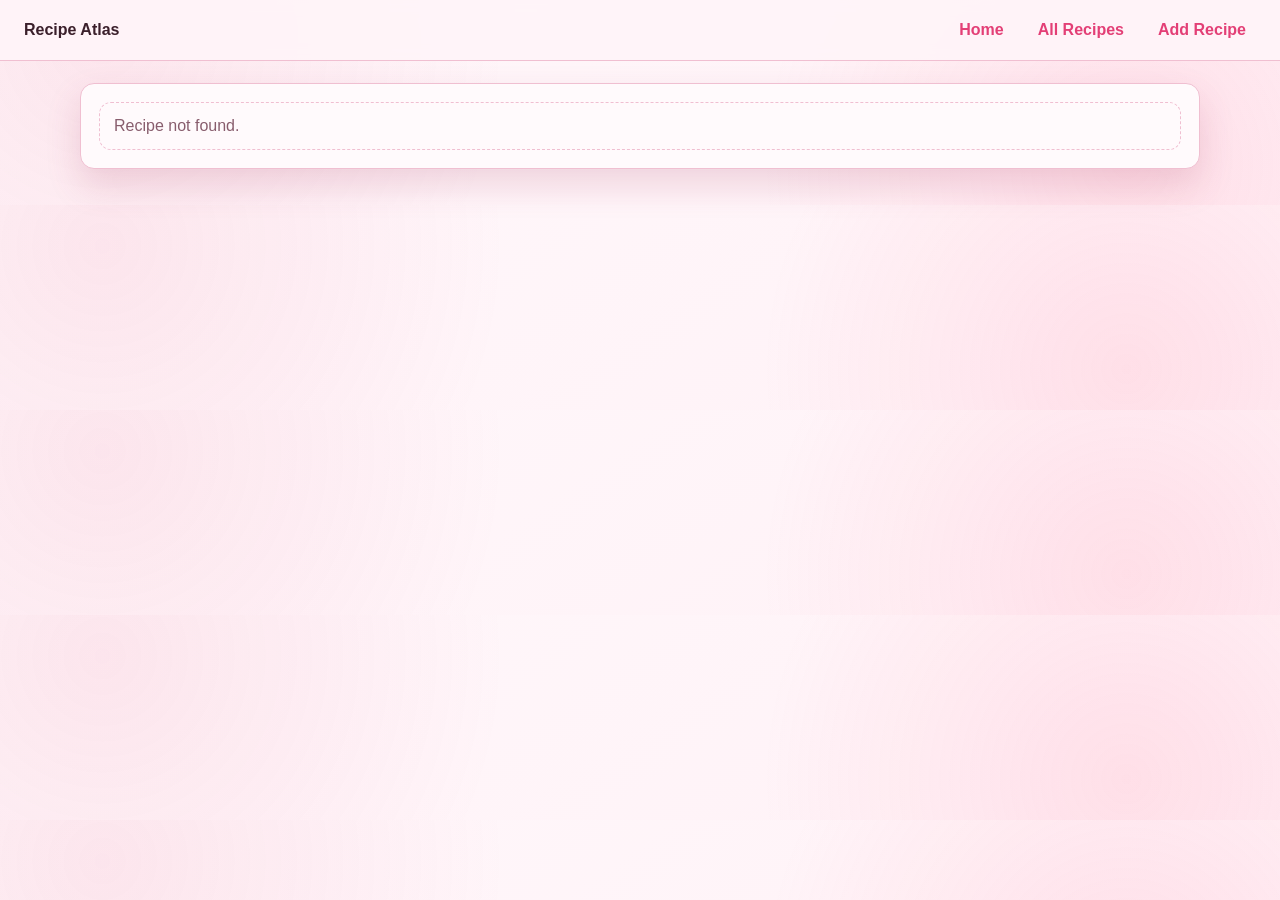
==== recipe.html @ dc41a736 "Add files via upload" ====
<!doctype html>
<html lang="en">
  <head>
    <meta charset="UTF-8" />
    <meta name="viewport" content="width=device-width, initial-scale=1.0" />
    <title>Recipe Atlas - Recipe</title>
    <link rel="stylesheet" href="styles.css" />
  </head>
  <body data-page="detail">
    <header class="site-header">
      <a class="brand" href="index.html">Recipe Atlas</a>
      <nav class="site-nav">
        <a href="index.html">Home</a>
        <a href="recipes.html">All Recipes</a>
        <a href="add-recipe.html">Add Recipe</a>
      </nav>
    </header>

    <main class="container">
      <section class="panel">
        <div class="section-head">
          <h1 id="recipeName">Recipe</h1>
          <span id="recipeCategoryTag" class="tag"></span>
        </div>
        <div class="toolbar">
          <label class="inline-label" for="scaleSelect">Scale</label>
          <select id="scaleSelect">
            <option value="1">1x</option>
            <option value="0.5">0.5x</option>
            <option value="2">2x</option>
            <option value="3">3x</option>
            <option value="4">4x</option>
          </select>
          <input id="customScale" type="number" min="0.1" step="0.1" placeholder="Custom scale" />
          <button class="btn btn-secondary" id="applyScale" type="button">Apply</button>
          <button class="btn btn-secondary" id="cookModeBtn" type="button">Cook Mode</button>
          <button class="btn btn-secondary" id="printBtn" type="button">Print Card</button>
          <button class="btn btn-secondary" id="snapshotBtn" type="button">Save Snapshot</button>
        </div>
        <p id="scaleHint" class="hint"></p>

        <div class="detail-grid">
          <article class="subpanel">
            <h2>Ingredients</h2>
            <ul id="ingredientList" class="list"></ul>
          </article>
          <article class="subpanel">
            <h2>Method</h2>
            <ol id="stepList" class="list"></ol>
          </article>
        </div>
      </section>

      <section class="panel">
        <div class="section-head">
          <h2>Substitute Assistant</h2>
        </div>
        <div class="toolbar">
          <select id="subIngredient"></select>
          <button id="subSuggestBtn" class="btn btn-secondary" type="button">Suggest Swap</button>
        </div>
        <div id="subResult" class="review-list"></div>
      </section>

      <section class="panel">
        <div class="section-head">
          <h2>Version Snapshots</h2>
        </div>
        <div id="snapshotList" class="review-list"></div>
      </section>

      <section class="panel">
        <div class="section-head">
          <h2>Comments and Results</h2>
        </div>
        <div class="comment-form">
          <label for="reviewText">Review</label>
          <textarea id="reviewText" rows="4" placeholder="How did it turn out?"></textarea>
          <div class="toolbar">
            <label class="inline-label" for="reviewRating">Rating</label>
            <select id="reviewRating">
              <option value="5">5</option>
              <option value="4">4</option>
              <option value="3">3</option>
              <option value="2">2</option>
              <option value="1">1</option>
            </select>
            <input id="reviewImage" type="file" accept="image/*" />
            <button id="saveReviewBtn" class="btn btn-primary" type="button">Post Review</button>
          </div>
        </div>
        <div id="reviewList" class="review-list"></div>
      </section>
    </main>

    <script src="sync-config.js"></script>
    <script src="app.js"></script>
  </body>
</html>
---- styles.css ----
:root {
  --bg: #fff1f6;
  --paper: #fffafc;
  --text: #3b1f2b;
  --muted: #885d6d;
  --line: #f0bfd1;
  --accent: #e33f76;
  --accent-2: #ff6a8e;
  --accent-soft: #ffd9e6;
  --seed: #ffd45d;
  --shadow: 0 16px 34px rgba(165, 63, 100, 0.18);
}

* {
  box-sizing: border-box;
}

body {
  margin: 0;
  color: var(--text);
  background:
    radial-gradient(circle at 8% 20%, rgba(227, 63, 118, 0.1), transparent 34%),
    radial-gradient(circle at 88% 80%, rgba(255, 106, 142, 0.14), transparent 32%),
    linear-gradient(145deg, #fff8fb, var(--bg));
  font-family: "Plus Jakarta Sans", "Segoe UI", Tahoma, sans-serif;
}

a {
  color: var(--accent);
  text-decoration: none;
}

.site-header {
  position: sticky;
  top: 0;
  z-index: 10;
  display: flex;
  justify-content: space-between;
  align-items: center;
  padding: 14px 24px;
  border-bottom: 1px solid var(--line);
  background: rgba(255, 244, 249, 0.9);
  backdrop-filter: blur(7px);
}

.brand {
  font-weight: 800;
  color: var(--text);
}

.site-nav {
  display: flex;
  gap: 14px;
  font-weight: 650;
}

.site-nav a {
  padding: 7px 10px;
  border-radius: 8px;
}

.site-nav a.active {
  background: rgba(227, 63, 118, 0.18);
}

.container {
  width: min(1120px, calc(100% - 28px));
  margin: 22px auto 36px;
  display: grid;
  gap: 16px;
}

.hero,
.panel {
  border: 1px solid var(--line);
  border-radius: 14px;
  background: var(--paper);
  box-shadow: var(--shadow);
  padding: 18px;
}

.hero h1,
.panel h1 {
  margin: 0;
  font-size: clamp(1.7rem, 4vw, 3.1rem);
  line-height: 1;
  letter-spacing: 0;
}

.hero p {
  max-width: 760px;
}

.hero {
  position: relative;
  overflow: hidden;
}

.hero::after {
  content: "";
  position: absolute;
  width: 180px;
  height: 180px;
  right: -36px;
  top: -48px;
  border-radius: 58% 42% 60% 40%;
  background:
    radial-gradient(circle at 30% 35%, var(--seed) 2px, transparent 3px),
    radial-gradient(circle at 60% 55%, var(--seed) 2px, transparent 3px),
    radial-gradient(circle at 45% 70%, var(--seed) 2px, transparent 3px),
    linear-gradient(165deg, #f25a8d, #db2d67);
  opacity: 0.78;
}

.eyebrow {
  margin: 0 0 8px;
  color: var(--accent-2);
  font-size: 0.78rem;
  text-transform: uppercase;
  font-weight: 800;
  letter-spacing: 0.08em;
}

.hero-actions,
.toolbar,
.actions {
  display: flex;
  flex-wrap: wrap;
  gap: 10px;
  align-items: center;
}

.btn {
  border: 1px solid transparent;
  border-radius: 12px;
  min-height: 40px;
  padding: 0 14px;
  font-weight: 700;
  cursor: pointer;
}

.btn-primary {
  color: #fff;
  background: linear-gradient(140deg, #e83973, #ff5b89);
}

.btn-secondary {
  border-color: var(--line);
  background: #fff6fa;
  color: var(--text);
}

.section-head {
  display: flex;
  justify-content: space-between;
  gap: 12px;
  align-items: center;
}

.stats-grid,
.recipe-grid {
  margin-top: 12px;
  display: grid;
  gap: 12px;
  grid-template-columns: repeat(auto-fill, minmax(220px, 1fr));
}

.stat-card,
.recipe-card,
.subpanel {
  border: 1px solid var(--line);
  border-radius: 12px;
  padding: 12px;
  background: #fff;
}

.stat-label {
  color: var(--muted);
  font-size: 0.85rem;
}

.stat-value {
  font-size: 1.4rem;
  font-weight: 800;
}

.tag {
  border-radius: 999px;
  border: 1px solid rgba(227, 63, 118, 0.3);
  color: var(--accent);
  font-weight: 700;
  font-size: 0.8rem;
  padding: 4px 9px;
  background: rgba(227, 63, 118, 0.1);
}

input,
select,
textarea {
  width: 100%;
  min-height: 40px;
  border: 1px solid var(--line);
  border-radius: 12px;
  padding: 8px 10px;
  font: inherit;
  color: var(--text);
  background: #fff;
}

textarea {
  resize: vertical;
}

label {
  display: grid;
  gap: 6px;
  font-weight: 650;
  margin-bottom: 9px;
}

.add-grid {
  display: grid;
  gap: 12px;
  grid-template-columns: repeat(2, minmax(0, 1fr));
}

.add-grid .full {
  grid-column: 1 / -1;
}

.inline-field {
  display: grid;
  grid-template-columns: 1fr auto;
  gap: 10px;
}

.hint {
  margin: 7px 0 0;
  color: var(--muted);
  font-size: 0.88rem;
}

.preview-box {
  border: 1px dashed var(--line);
  border-radius: 12px;
  min-height: 140px;
  padding: 12px;
  color: var(--muted);
}

.detail-grid {
  display: grid;
  gap: 12px;
  grid-template-columns: 1fr 1fr;
}

.list {
  margin: 0;
  padding-left: 18px;
  line-height: 1.5;
}

.inline-label {
  font-weight: 700;
}

.timer-chip {
  margin-left: 8px;
  min-height: 28px;
  padding: 0 9px;
  border: 1px solid var(--line);
  border-radius: 999px;
  background: #fff5fa;
  font-size: 0.8rem;
}

.review-list {
  margin-top: 12px;
  display: grid;
  gap: 10px;
}

.review-card {
  border: 1px solid var(--line);
  border-radius: 12px;
  background: #fff;
  padding: 12px;
}

.review-card img {
  display: block;
  width: 100%;
  max-width: 280px;
  border-radius: 12px;
  margin-top: 8px;
}

.empty {
  border: 1px dashed var(--line);
  border-radius: 12px;
  padding: 14px;
  color: var(--muted);
}

@media (max-width: 900px) {
  .detail-grid,
  .add-grid {
    grid-template-columns: 1fr;
  }

  .site-header {
    flex-direction: column;
    align-items: start;
    gap: 8px;
  }
}
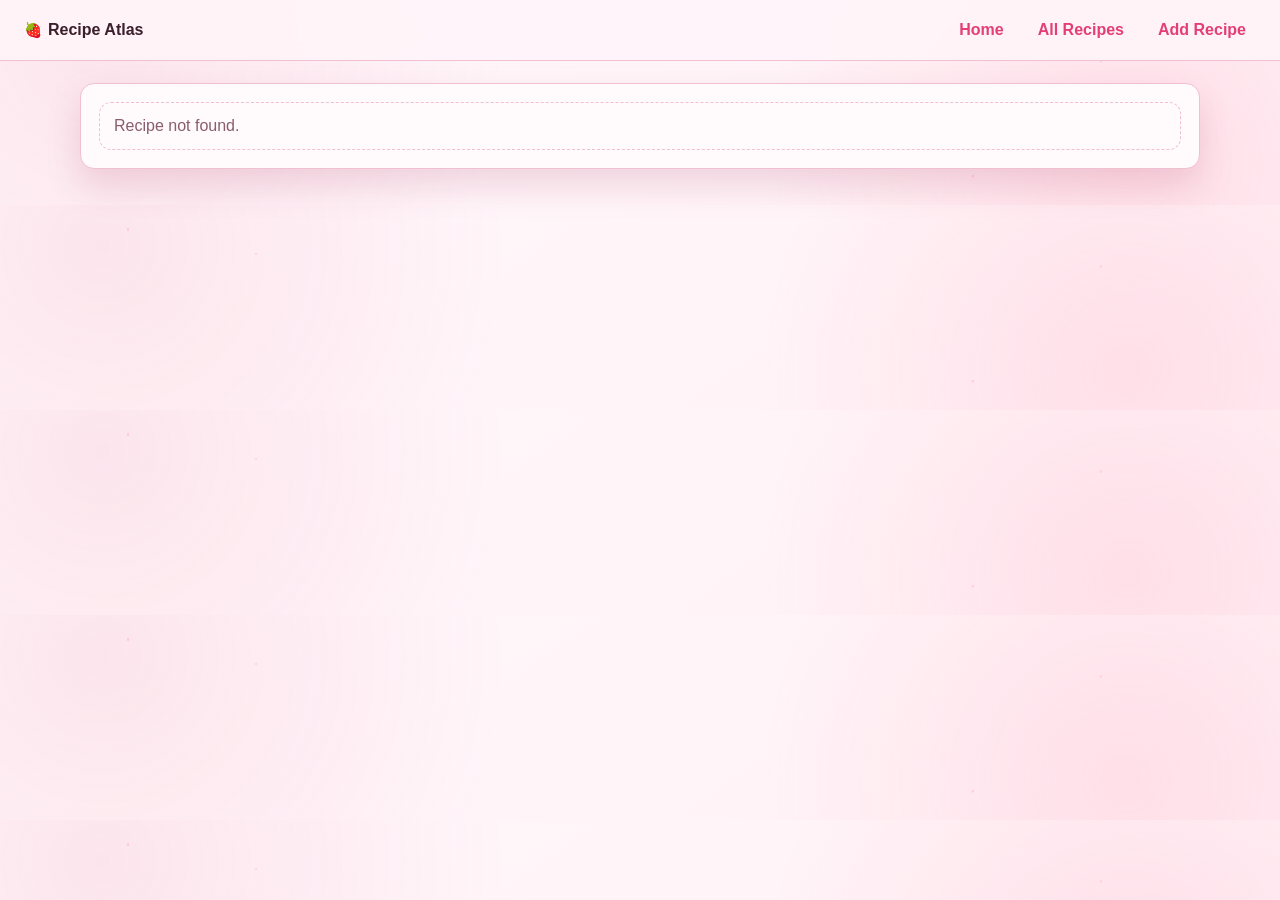
==== commit 1fea32d7: "Add files via upload" ====
--- a/recipe.html
+++ b/recipe.html
@@ -35,6 +35,7 @@
           <button class="btn btn-secondary" id="applyScale" type="button">Apply</button>
           <button class="btn btn-secondary" id="cookModeBtn" type="button">Cook Mode</button>
           <button class="btn btn-secondary" id="printBtn" type="button">Print Card</button>
+          <button class="btn btn-secondary" id="editRecipeBtn" type="button">Edit</button>
           <button class="btn btn-secondary" id="snapshotBtn" type="button">Save Snapshot</button>
         </div>
         <p id="scaleHint" class="hint"></p>
--- a/styles.css
+++ b/styles.css
@@ -19,6 +19,10 @@
   margin: 0;
   color: var(--text);
   background:
+    radial-gradient(circle at 10% 12%, rgba(255, 65, 104, 0.15) 1.2px, transparent 1.4px),
+    radial-gradient(circle at 20% 24%, rgba(255, 65, 104, 0.12) 1.1px, transparent 1.3px),
+    radial-gradient(circle at 86% 30%, rgba(255, 65, 104, 0.12) 1.1px, transparent 1.3px),
+    radial-gradient(circle at 76% 86%, rgba(255, 65, 104, 0.14) 1.2px, transparent 1.4px),
     radial-gradient(circle at 8% 20%, rgba(227, 63, 118, 0.1), transparent 34%),
     radial-gradient(circle at 88% 80%, rgba(255, 106, 142, 0.14), transparent 32%),
     linear-gradient(145deg, #fff8fb, var(--bg));
@@ -46,6 +50,14 @@
 .brand {
   font-weight: 800;
   color: var(--text);
+  display: inline-flex;
+  align-items: center;
+  gap: 6px;
+}
+
+.brand::before {
+  content: "🍓";
+  font-size: 0.92rem;
 }
 
 .site-nav {
@@ -172,6 +184,22 @@
   border-radius: 12px;
   padding: 12px;
   background: #fff;
+  position: relative;
+}
+
+.recipe-card::after {
+  content: "";
+  position: absolute;
+  right: 10px;
+  top: 10px;
+  width: 8px;
+  height: 8px;
+  border-radius: 50%;
+  background: #ff3f68;
+  box-shadow:
+    -8px 6px 0 #ff3f68,
+    -3px 12px 0 #ff3f68;
+  opacity: 0.75;
 }
 
 .stat-label {
@@ -274,6 +302,10 @@
   font-size: 0.8rem;
 }
 
+.timer-chip.reset {
+  background: #fff;
+}
+
 .review-list {
   margin-top: 12px;
   display: grid;
